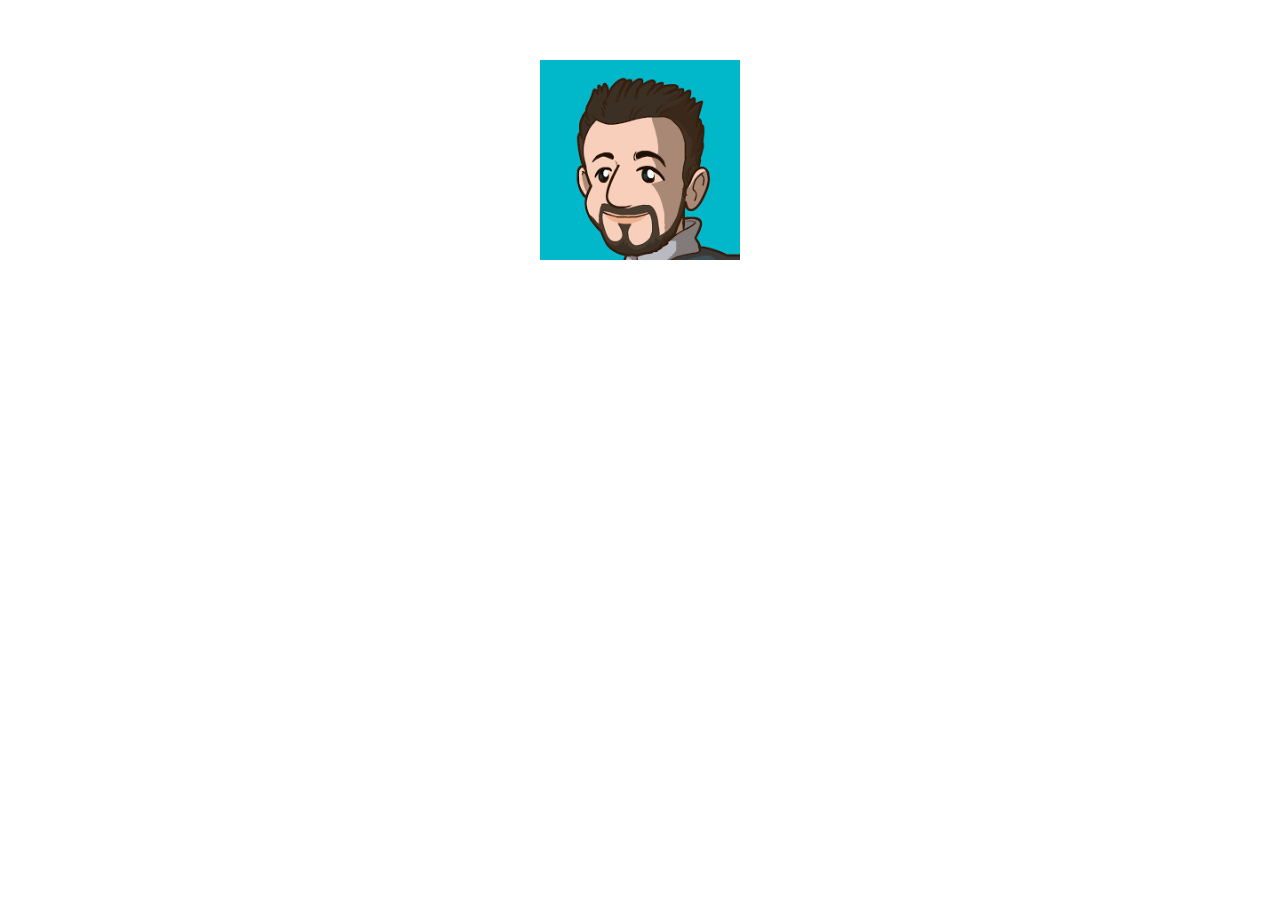
==== ui/index.html @ dbe5b4f3 "[imad-console] Updates ui/index.html" ====
<!doctype html>
<html>
    <head>
        <link href="/ui/style.css" rel="stylesheet" />
    </head>
    <body>
        <div class="center">
            <img id='madi' src="/ui/index.png" class="img-medium"/>
        </div>
        <br>
        <div id='main-text' class="center text-big bold">
            </h1> i have recently make a change in this file!!!!! </h1>
        My name is ujjwal bansal
        </div>
        <script>
            alert('what the fuck man click on the OKKKKKKKKK');
        </script>
        <script type="text/javascript" src="/ui/main.js"></script>
    </body>
</html>
---- ui/style.css ----
body
{
    font-family: sans-serif;
    background-image: url("https://d2v9y0dukr6mq2.cloudfront.net/video/thumbnail/I9MWSDR/blue-gradient-loop_ey_svynqx__F0000.png");
    margin-top: 60px;
}

.center {
    text-align: center;
}

.text-big {
    font-size: 300%;
}

.bold {
    font-weight: bold;
    color: white;
}

.img-medium {
    height: 200px;
}

container {
        max-width:800px;
        margin:auto;
        color:white;
        font-family:sans-serif;
        padding-left:20px;
        padding-right:20px;
}
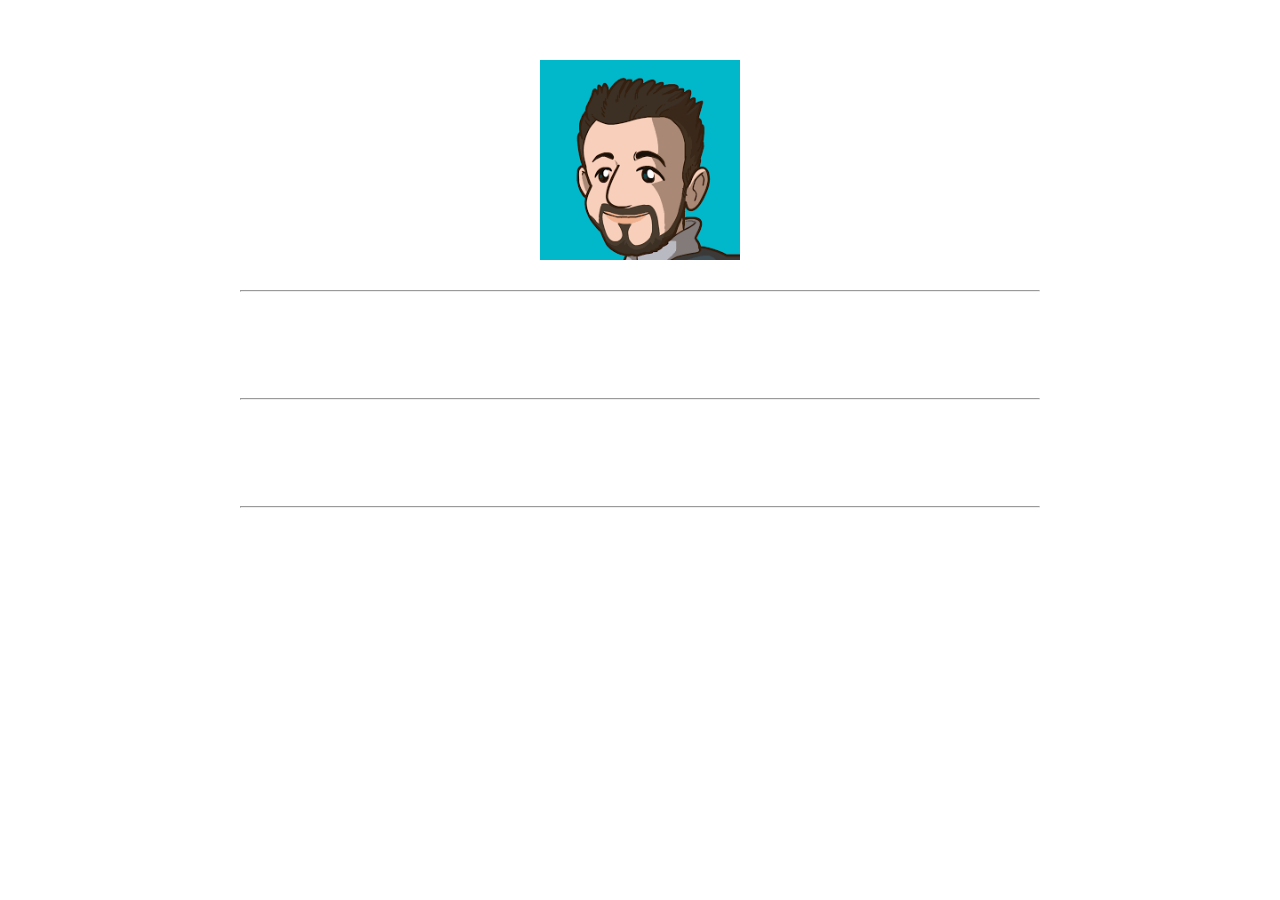
==== commit 18d04dc0: "[imad-console] Updates ui/index.html" ====
--- a/ui/index.html
+++ b/ui/index.html
@@ -4,17 +4,26 @@
         <link href="/ui/style.css" rel="stylesheet" />
     </head>
     <body>
-        <div class="center">
-            <img id='madi' src="/ui/index.png" class="img-medium"/>
-        </div>
-        <br>
-        <div id='main-text' class="center text-big bold">
-            </h1> i have recently make a change in this file!!!!! </h1>
-        My name is ujjwal bansal
-        </div>
-        <script>
-            alert('what the fuck man click on the OKKKKKKKKK');
-        </script>
+        <div class="container">
+            <div class="center">
+                <img id='madi' src="/ui/index.png" class="img-medium"/>
+            </div>
+            <br>
+            <hr/>
+            <h1> Personal</h1>
+            <div>
+                Hey My name is ujjwal bansal.
+            </div>
+            <hr/>
+            <h1> Professional</h1>
+            <div>
+                I am a software developer.
+            </div>
+            <hr/>
+            <div class="footer">
+                
+            </div>
+        </div>  
         <script type="text/javascript" src="/ui/main.js"></script>
     </body>
 </html>
--- a/ui/style.css
+++ b/ui/style.css
@@ -22,7 +22,7 @@
     height: 200px;
 }
 
-container {
+.container {
         max-width:800px;
         margin:auto;
         color:white;
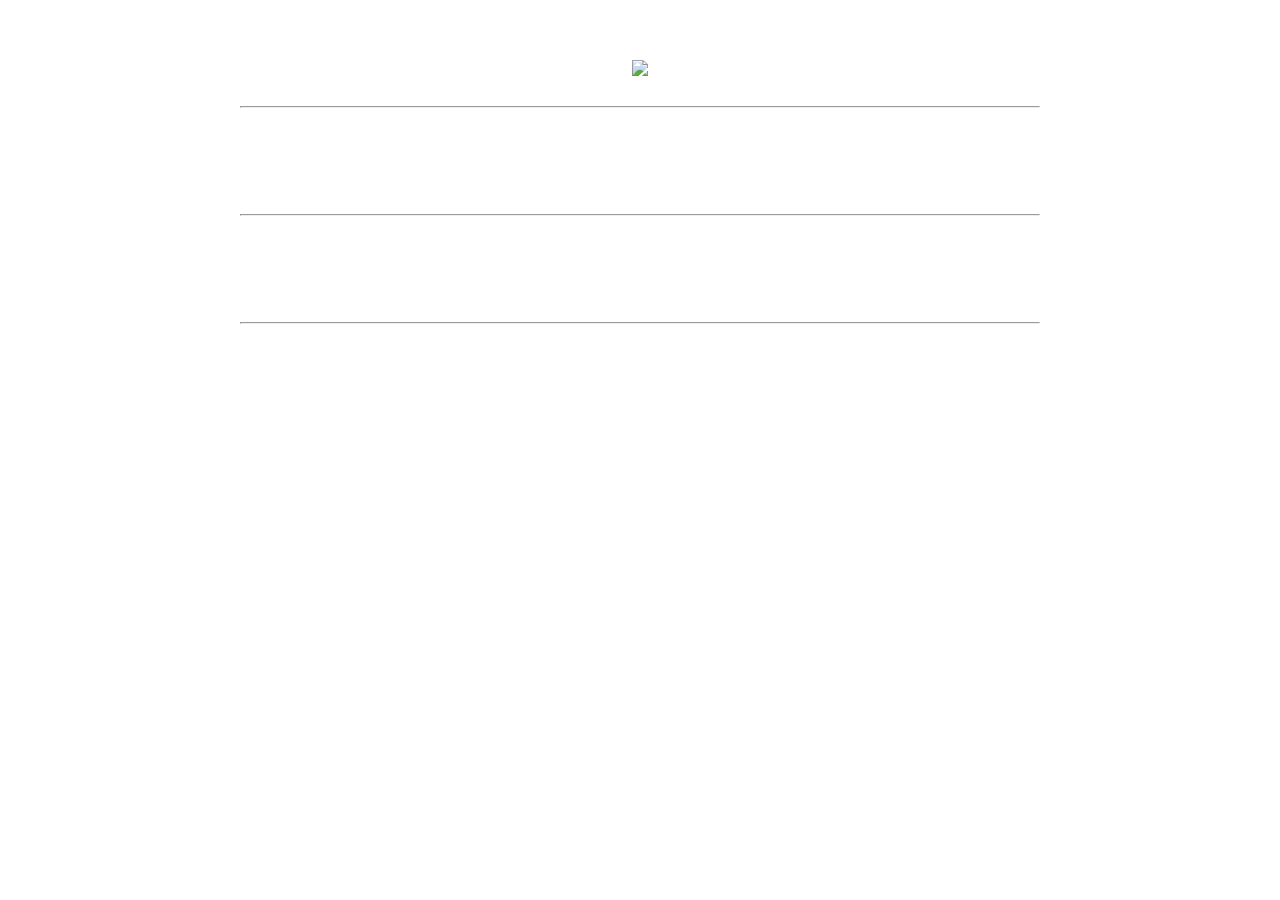
==== commit 0c1320ac: "[imad-console] Updates ui/index.html" ====
--- a/ui/index.html
+++ b/ui/index.html
@@ -6,7 +6,7 @@
     <body>
         <div class="container">
             <div class="center">
-                <img id='madi' src="/ui/index.png" class="img-medium"/>
+                <img id='madi' src="https://image.spreadshirtmedia.com/image-server/v1/mp/compositions/110357305/views/1,width=300,height=300,backgroundColor=E8E8E8,version=1497265829/a-programmer-life.jpg" class="img-medium"/>
             </div>
             <br>
             <hr/>
@@ -21,7 +21,6 @@
             </div>
             <hr/>
             <div class="footer">
-                
             </div>
         </div>  
         <script type="text/javascript" src="/ui/main.js"></script>
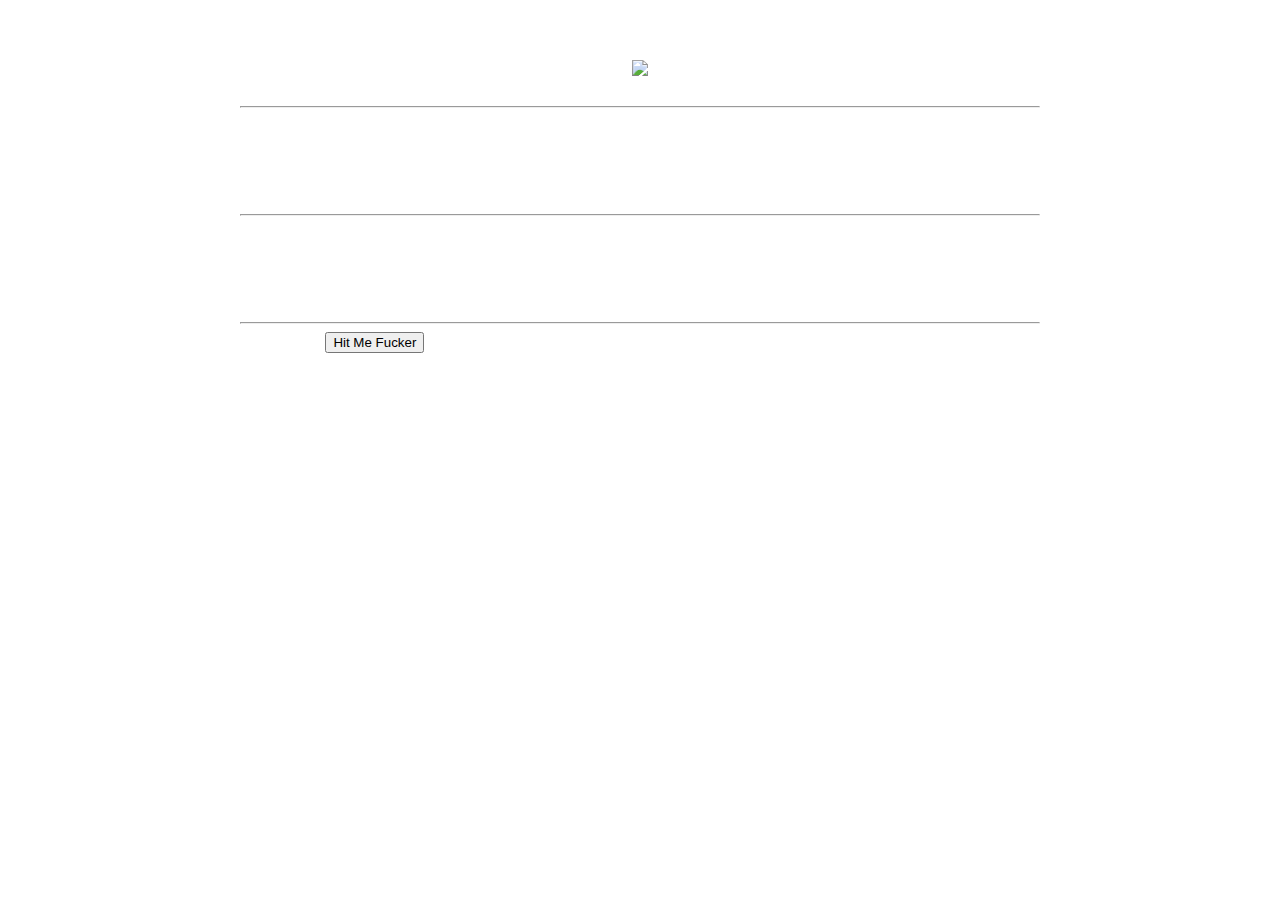
==== commit 981469a2: "[imad-console] Updates ui/index.html" ====
--- a/ui/index.html
+++ b/ui/index.html
@@ -17,10 +17,11 @@
             <hr/>
             <h1> Professional</h1>
             <div>
-                I am a software developer.
+                 I am a software developer.
             </div>
             <hr/>
             <div class="footer">
+                This Button <button id = 'counter'>Hit Me Fucker</button> has been clicked <span id = 'count'>0</span> times.
             </div>
         </div>  
         <script type="text/javascript" src="/ui/main.js"></script>
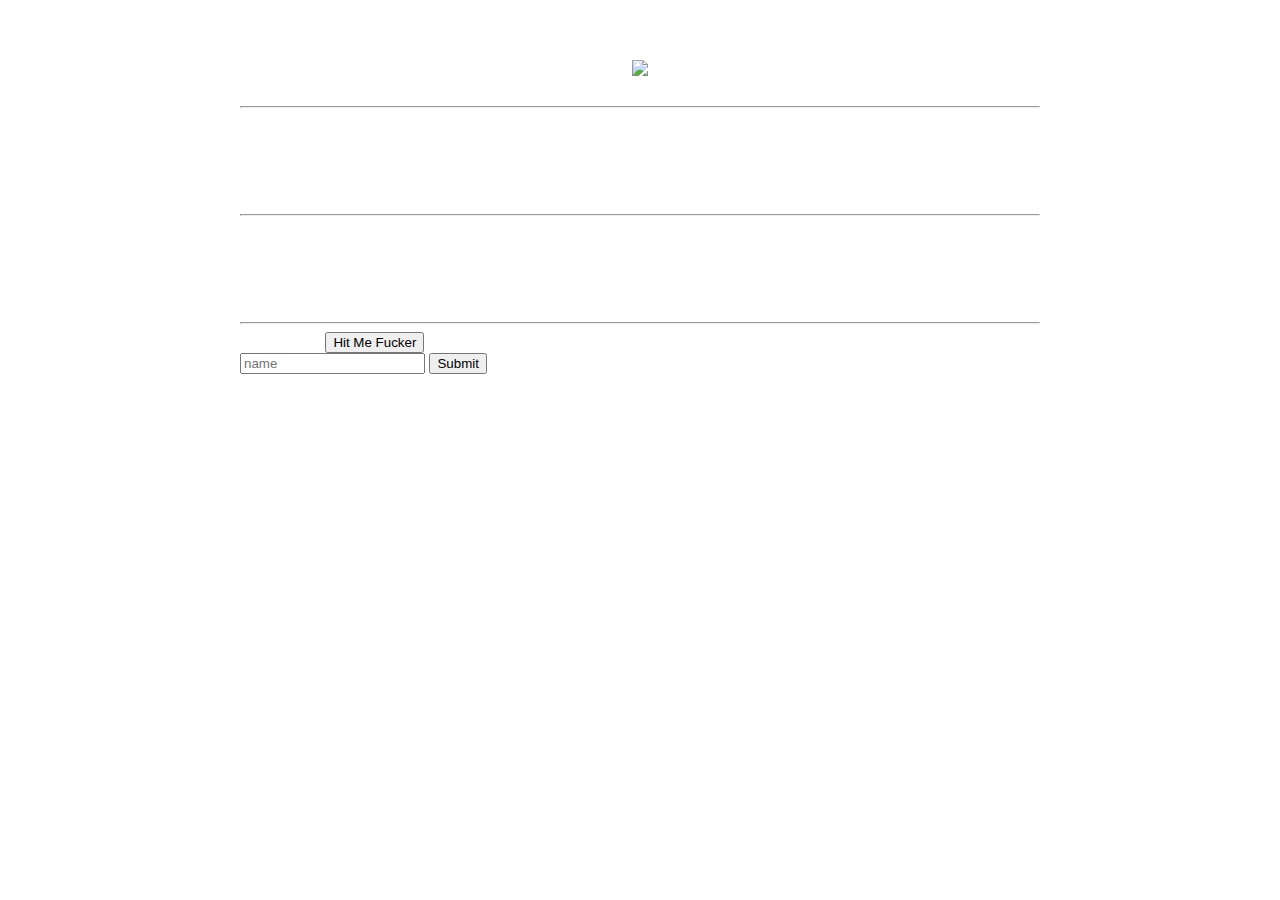
==== commit 0e7b7ca6: "[imad-console] Updates ui/index.html" ====
--- a/ui/index.html
+++ b/ui/index.html
@@ -22,6 +22,15 @@
             <hr/>
             <div class="footer">
                 This Button <button id = 'counter'>Hit Me Fucker</button> has been clicked <span id = 'count'>0</span> times.
+                <br/>
+                <input type = "text" id="name" placeholder="name">
+                <input type= "submit" value="Submit">
+                
+                <ul>
+                    <li>name1</li>
+                    <li>name2</li>
+                    <li>name3</li>
+                </ul>
             </div>
         </div>  
         <script type="text/javascript" src="/ui/main.js"></script>
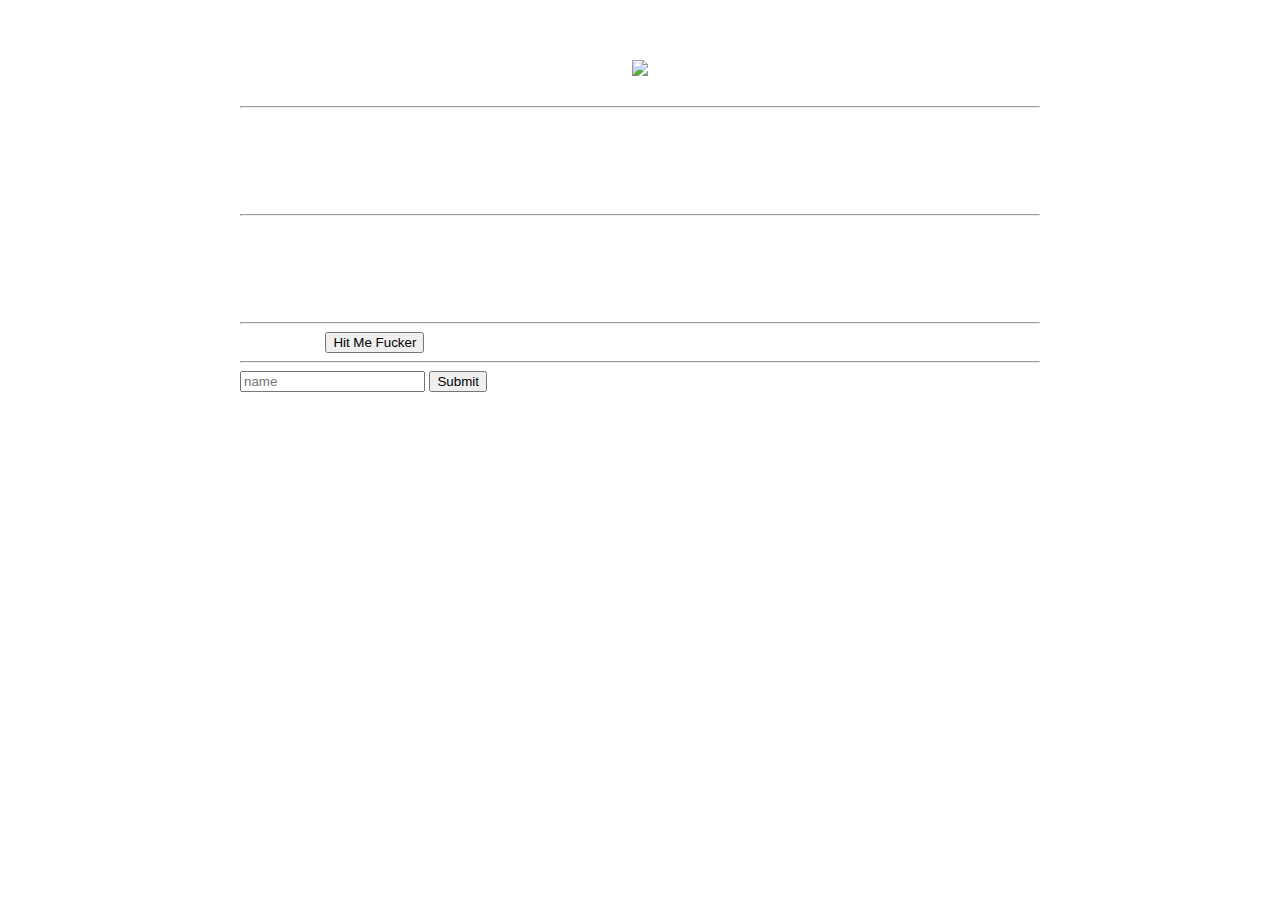
==== commit afb5db39: "[imad-console] Updates ui/index.html" ====
--- a/ui/index.html
+++ b/ui/index.html
@@ -22,14 +22,11 @@
             <hr/>
             <div class="footer">
                 This Button <button id = 'counter'>Hit Me Fucker</button> has been clicked <span id = 'count'>0</span> times.
-                <br/>
+                <hr/>
                 <input type = "text" id="name" placeholder="name">
-                <input type= "submit" value="Submit">
+                <input type= "submit" value="Submit" id="submit_btn">
                 
-                <ul>
-                    <li>name1</li>
-                    <li>name2</li>
-                    <li>name3</li>
+                <ul id='namelist'>
                 </ul>
             </div>
         </div>  
